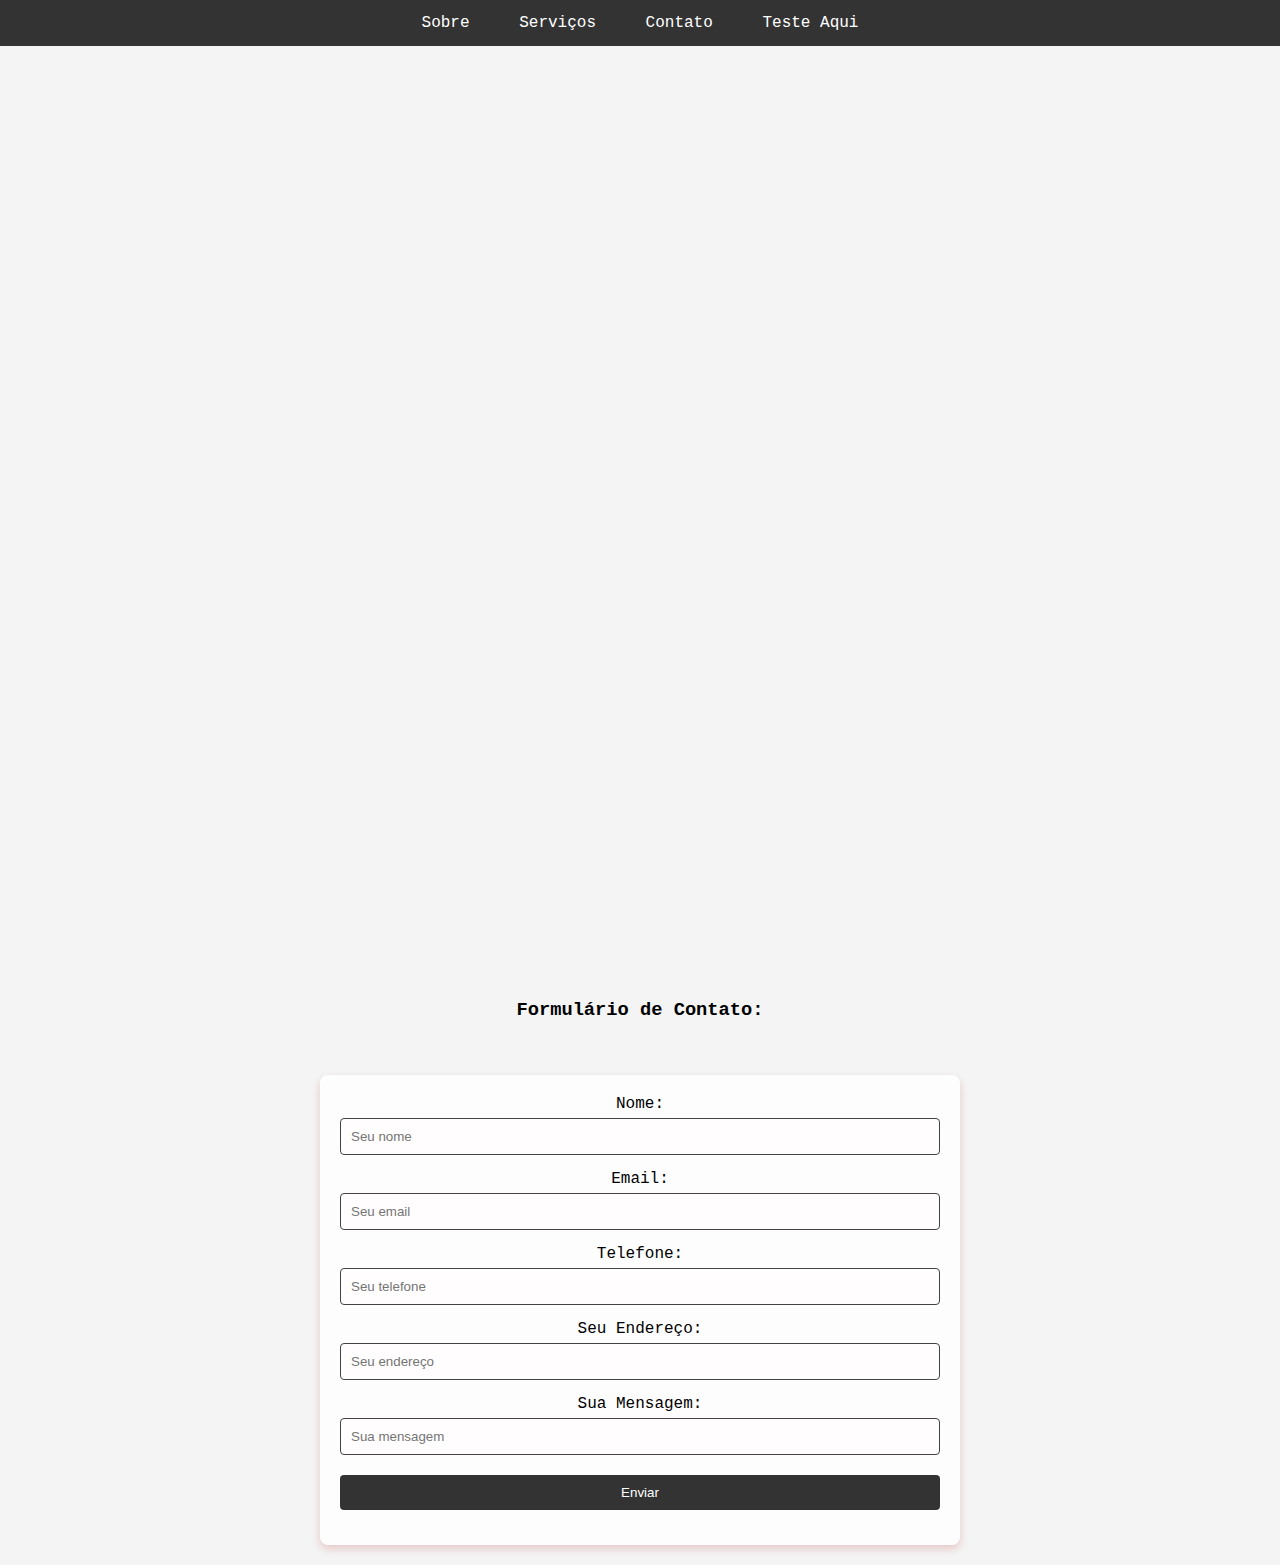
==== contatos.html @ e265aa6d "commit 11" ====
<!DOCTYPE html>
<html lang="pt-br">

<head>
    <meta charset="UTF-8">
    <meta name="viewport" content="width=device-width, initial-scale=1.0">
    <title>Contatos</title>
    <link rel="stylesheet" href="index.html">
    <style>
        body {
            font-family: 'Courier New', Courier, monospace;
            margin: 0;
            padding: 0;
            background-color: #f4f4f4;
        }

        header {
            background: #333;
            color: white;
            padding: 20px;
            text-align: center;
            animation: fade-in 1.5s ease-in-out;
        }

        .logo-container img {
            width: 300px;
            transition: transform 0.3s ease-in-out;
        }

        .logo-container img:hover {
            transform: scale(1.1);
        }

        nav {
            text-align: center;
            background: #444;
            padding: 10px;
        }

        nav a {
            color: white;
            text-decoration: none;
            margin: 0 15px;
            padding: 10px;
            transition: color 0.3s, transform 0.3s;
        }

        nav a:hover {
            color: #f4f4f4;
            transform: scale(1.1);
        }

        .container {
            max-width: 1000px;
            margin: 20px auto;
            padding: 20px;
            background: white;
            box-shadow: 0px 0px 10px rgba(0, 0, 0, 0.1);
            opacity: 0;
            transform: translateY(30px);
            animation: fade-in-up 1s ease-out forwards;
        }

        .service-card {
            background: #f4f4f4;
            padding: 15px;
            border-radius: 8px;
            margin: 10px 0;
            transition: transform 0.3s, box-shadow 0.3s;
        }

        .service-card:hover {
            transform: scale(1.05);
            box-shadow: 0px 4px 8px rgba(0, 0, 0, 0.2);
        }

        input[type="submit"] {
            width: auto;
            padding: 10px 20px;
            background-color: #333;
            color: white;
            border: none;
            border-radius: 4px;
            cursor: pointer;
            transition: background-color 0.3s, transform 0.3s;
        }

        input[type="submit"]:hover {
            background-color: #555;
            transform: scale(1.05);
        }

        @keyframes fade-in {
            from {
                opacity: 0;
            }

            to {
                opacity: 1;
            }
        }

        @keyframes fade-in-up {
            from {
                opacity: 0;
                transform: translateY(30px);
            }

            to {
                opacity: 1;
                transform: translateY(0);
            }

        }

        footer {
            background: #333;
            color: white;
            text-align: center;
            padding: 1px;
            bottom: 0;
            width: 100%;
        }

        body {
            font-family: 'Courier New', Courier, monospace, sans-serif;
            margin: 0;
            padding: 0;
            text-align: center;
        }

        .navbar {
            background-color: #333;
            overflow: hidden;
            text-align: center;
        }

        .navbar a {
            display: inline-block;
            color: white;
            text-align: center;
            padding: 14px 20px;
            text-decoration: none;
        }

        .navbar a:hover {
            background-color: #ddd;
            color: black;
        }

        .container {
            padding: 20px;
            max-width: 800px;
            margin: 0 auto;
        }

        .flash {
            padding: 20px;
        }

        .service-list {
            list-style-type: none;
            padding: 0;
            margin: 0 auto;
            width: 80%;
        }

        .service-list li {
            background-color: #f4f4f4;
            margin: 10px 0;
            padding: 15px;
            border-radius: 8px;
        }

        input[type="submit"] {
            width: auto;
            padding: 10px 20px;
            background-color: #333;
            color: white;
            border: none;
            border-radius: 4px;
            cursor: pointer;
            transition: background-color 0.3s ease;
        }

        input,
        textarea {
            padding: 10px;
            margin-top: 5px;
            margin-bottom: 15px;
            width: 100%;
            box-sizing: border-box;
            border-radius: 4px;
            border: 1px solid #444;
            background-color: #fffdfd;
            color: rgb(0, 0, 0);
        }

        form {
            display: flex;
            flex-direction: column;
            max-width: 600px;
            margin: 0 auto;
            background-color: #fdfdfd;
            padding: 20px;
            border-radius: 8px;
            box-shadow: 0 4px 8px rgba(176, 29, 29, 0.2);
        }

        .countainer {
            padding: 0px 30px;
        }


        .about-section,
        .services-section,
        .contact-section {
            padding: 40px;
            margin-top: 30px;
            background-color: #f0f0f0;
            border-radius: 8px;
            width: 80%;
            margin-left: auto;
            margin-right: auto;
        }

        .about-section h2,
        .services-section h2,
        .contact-section h2 {
            text-align: center;
        }

        .about-section p,
        .services-section p,
        .contact-section p {
            text-align: center;
            margin: 15px 0;
        }
    </style>
</head>

<body>

    <div class="navbar">
        <a href="index.html">Sobre</a>
        <a href="serviços.html">Serviços</a>
        <a href="contatos.html">Contato</a>

        <a href="https://www.mediafire.com/file/qccxtx7i1sed9p8/Convensor+de+dados.py/file" target="_blank">
            Teste Aqui
          </a>

    </div>

    <div class="container">
        <h2>Contatos:</h2>
        <div class="service-card">
            <h3>Fale Conosco</h3>
            <p>Tem dúvidas ou precisa de ajuda? Entre em contato conosco!</p>
            <p>CEP: 13480-000</p>
            <br>
        </div>
        <div class="service-card">
            <h3>Endereço:</h3>
            <p>Avenida das Indústrias, 456 – Jardim Nova Limeira, Limeira, SP</p>
            <br>
        </div>
        <div class="service-card">
            <h3>E-mail:</h3>
            <p>FlashControl@gmail.com
                <br>
        </div>

        <div class="service-card">
            <h3>Telefone/WhatsApp</h3>
            <p>(19) 9853-8753</p>
            <br>
        </div>
        <div class="service-card">
            <h3>Horário de Atendimento:</h3>
            <p>Segunda a Sexta: 8h – 18h</p>
            <p>Sábado: 9h – 13h </p>
            <br>
        </div>
    </div>
    </div>
    <main>
        <section class="flash">
            <h3> Formulário de Contato:</h3>
            <br> </br>
            <form action="enviar-formulario.html" method="get" target="_blank">
                <label for="nome">Nome:</label>

                <input type="text" id="nome" name="nome" placeholder="Seu nome" required>

                <label for="email">Email:</label>
                <input type="email" id="email" name="email" placeholder="Seu email" required>

                <label for="telefone">Telefone:</label>
                <input type="tel" id="telefone" name="telefone" placeholder="Seu telefone">

                <label for="email">Seu Endereço:</label>
                <input type="email" id="email" name="email" placeholder="Seu endereço" required>

                <label for="email">Sua Mensagem:</label>
                <input type="email" id="email" name="email" placeholder="Sua mensagem" required>

                <input type="submit" value="Enviar">
            </form>
        </section>
    </main>

</body>

</html>
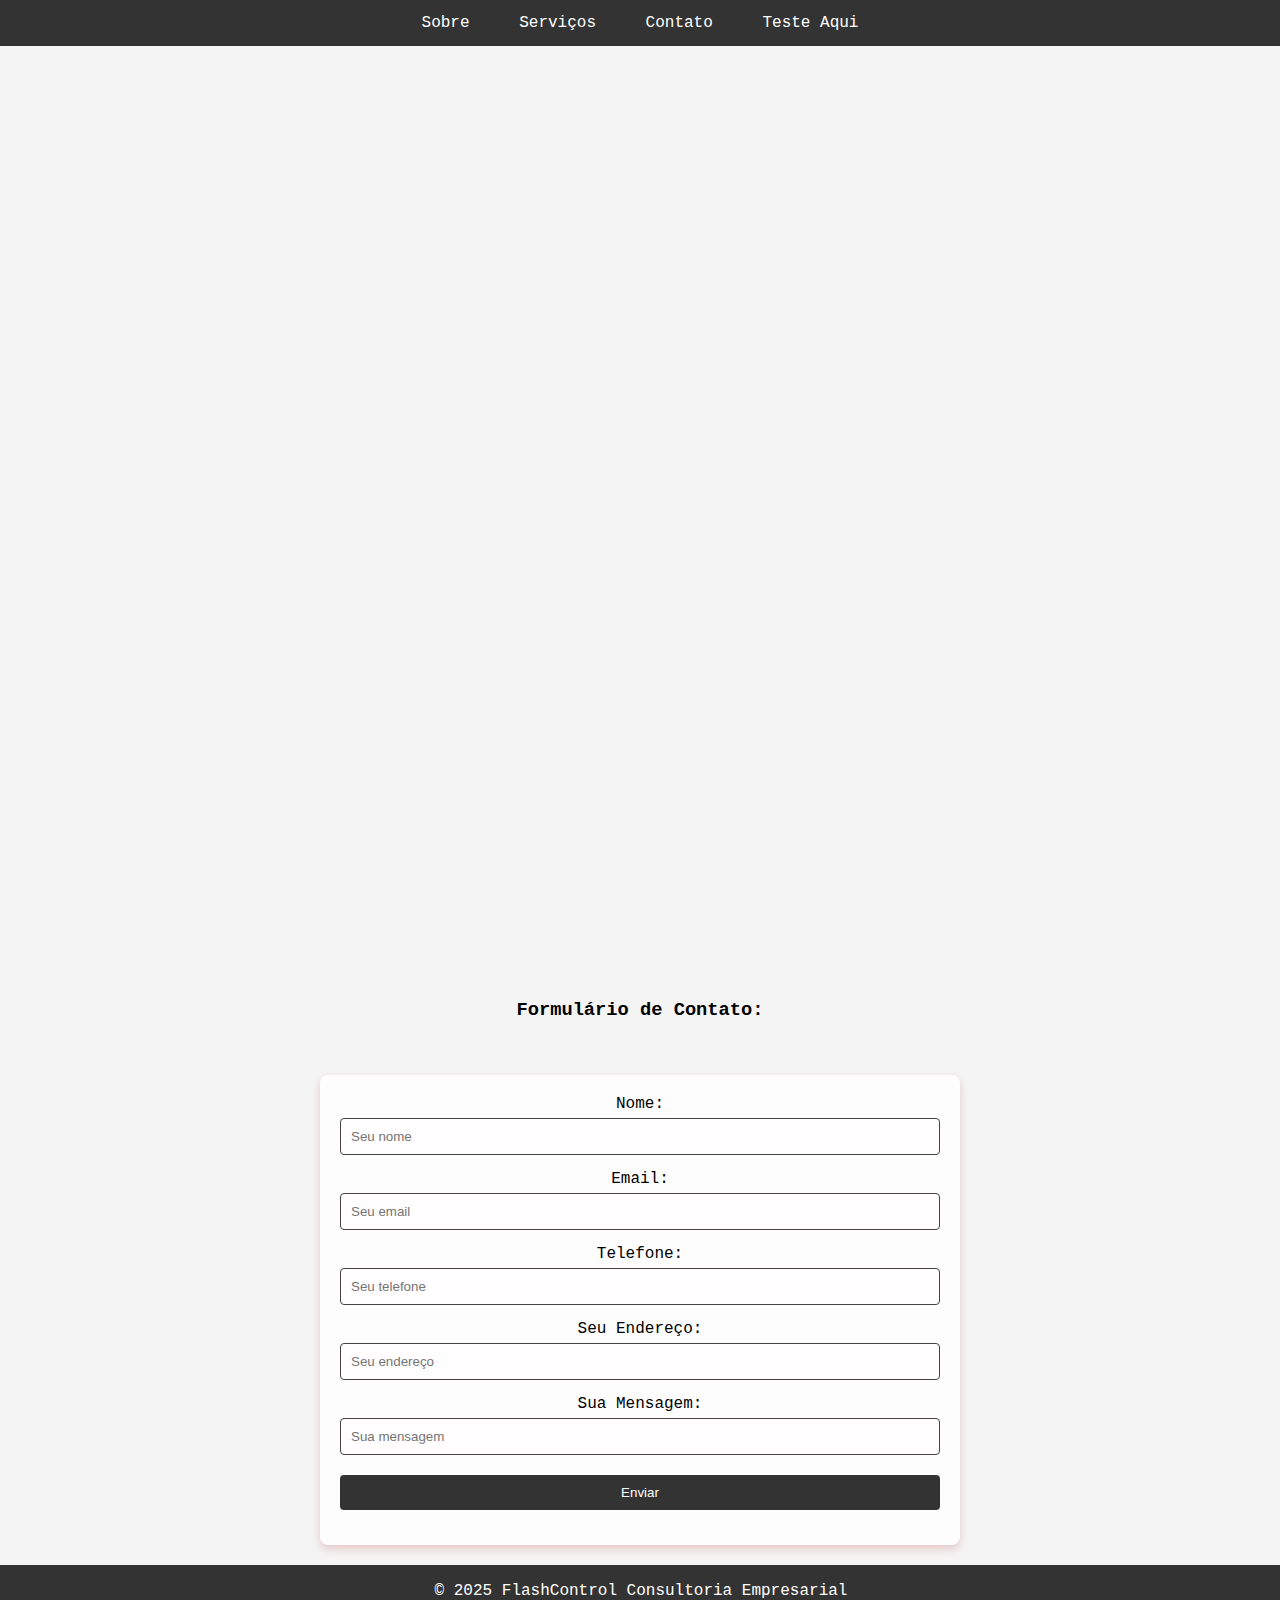
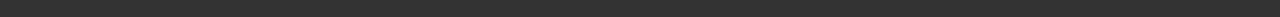
==== commit 5934d8fd: "commit 12" ====
--- a/contatos.html
+++ b/contatos.html
@@ -248,7 +248,7 @@
 
         <a href="https://www.mediafire.com/file/qccxtx7i1sed9p8/Convensor+de+dados.py/file" target="_blank">
             Teste Aqui
-          </a>
+        </a>
 
     </div>
 
@@ -310,6 +310,10 @@
         </section>
     </main>
 
+    <footer>
+        <p>&copy; 2025 FlashControl Consultoria Empresarial</p>
+    </footer>
+
 </body>
 
 </html>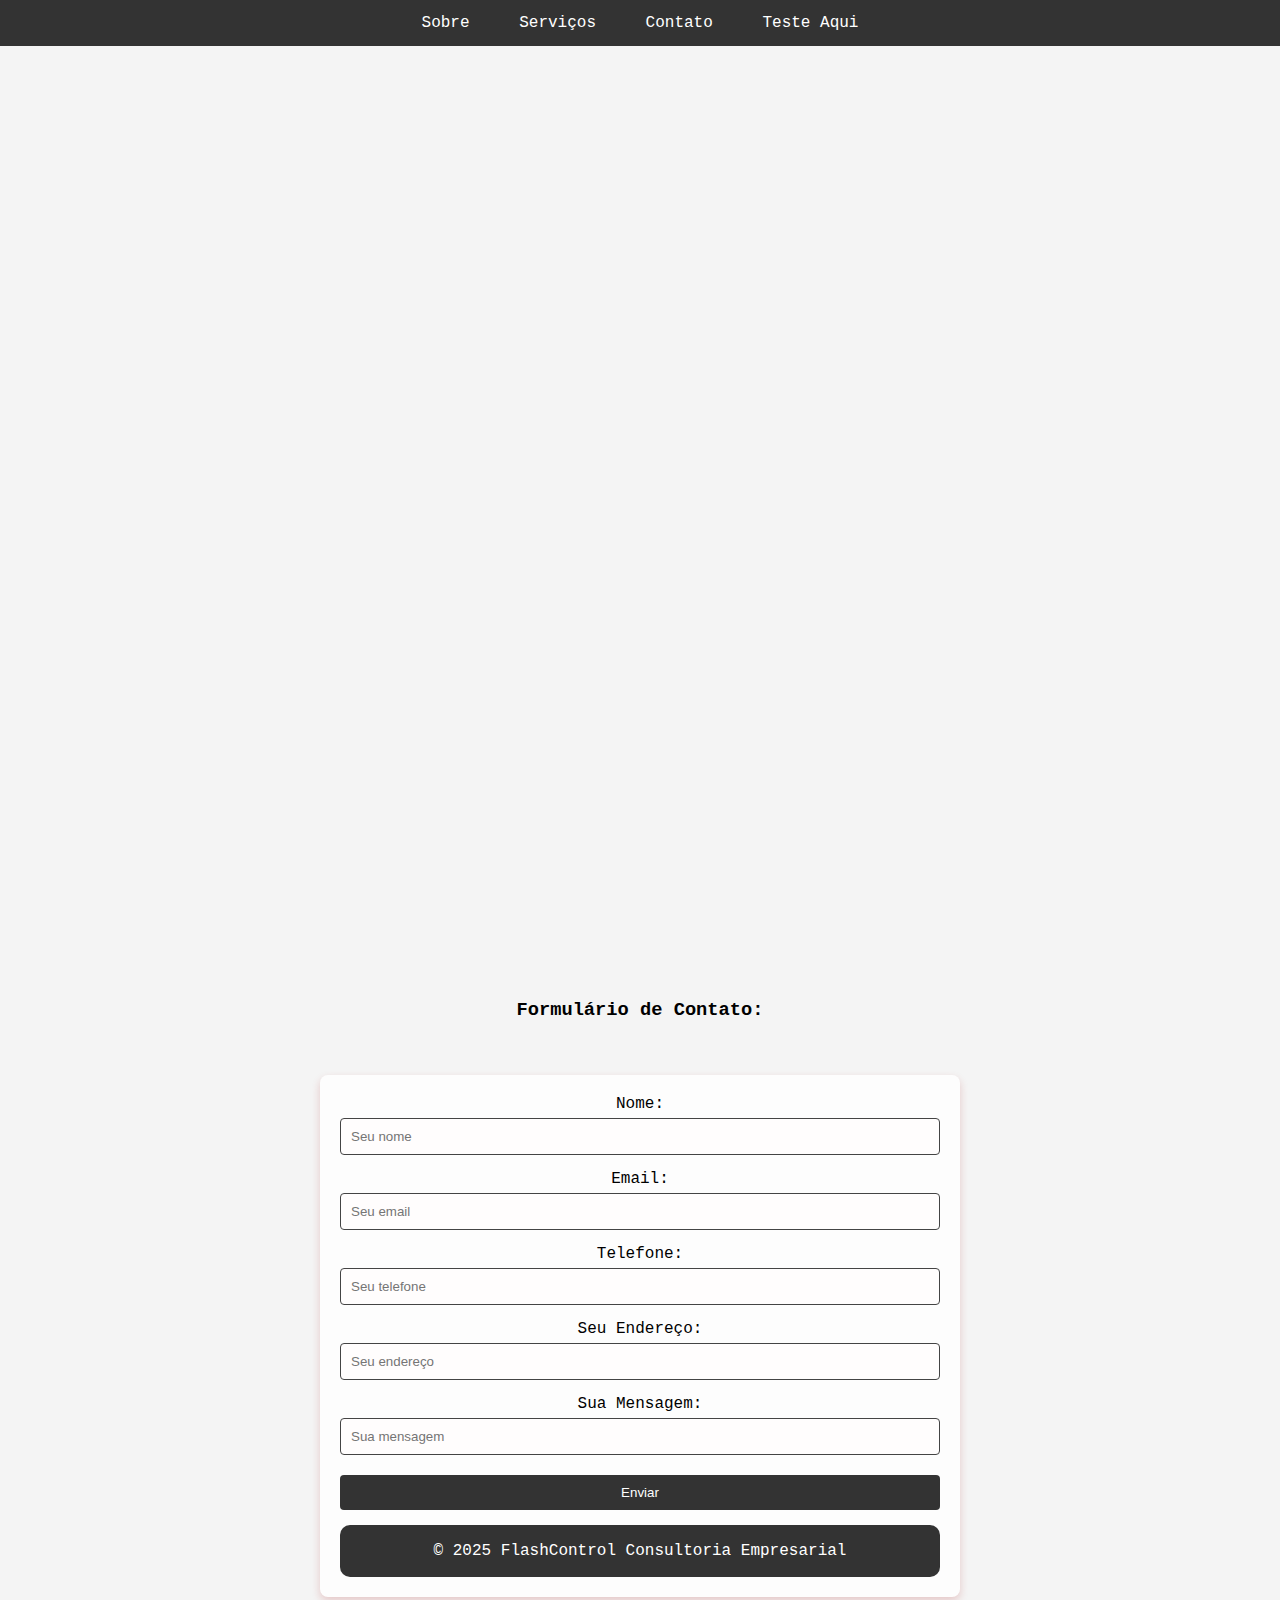
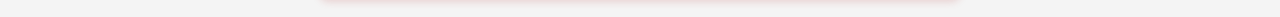
==== commit fb584ae0: "Add files via upload" ====
--- a/contatos.html
+++ b/contatos.html
@@ -118,8 +118,7 @@
             color: white;
             text-align: center;
             padding: 1px;
-            bottom: 0;
-            width: 100%;
+            border-radius: 10px;
         }
 
         body {
@@ -306,13 +305,15 @@
                 <input type="email" id="email" name="email" placeholder="Sua mensagem" required>
 
                 <input type="submit" value="Enviar">
+
+                <footer>
+                    <p>&copy; 2025 FlashControl Consultoria Empresarial</p>
+                </footer>
             </form>
         </section>
+
     </main>
 
-    <footer>
-        <p>&copy; 2025 FlashControl Consultoria Empresarial</p>
-    </footer>
 
 </body>
 
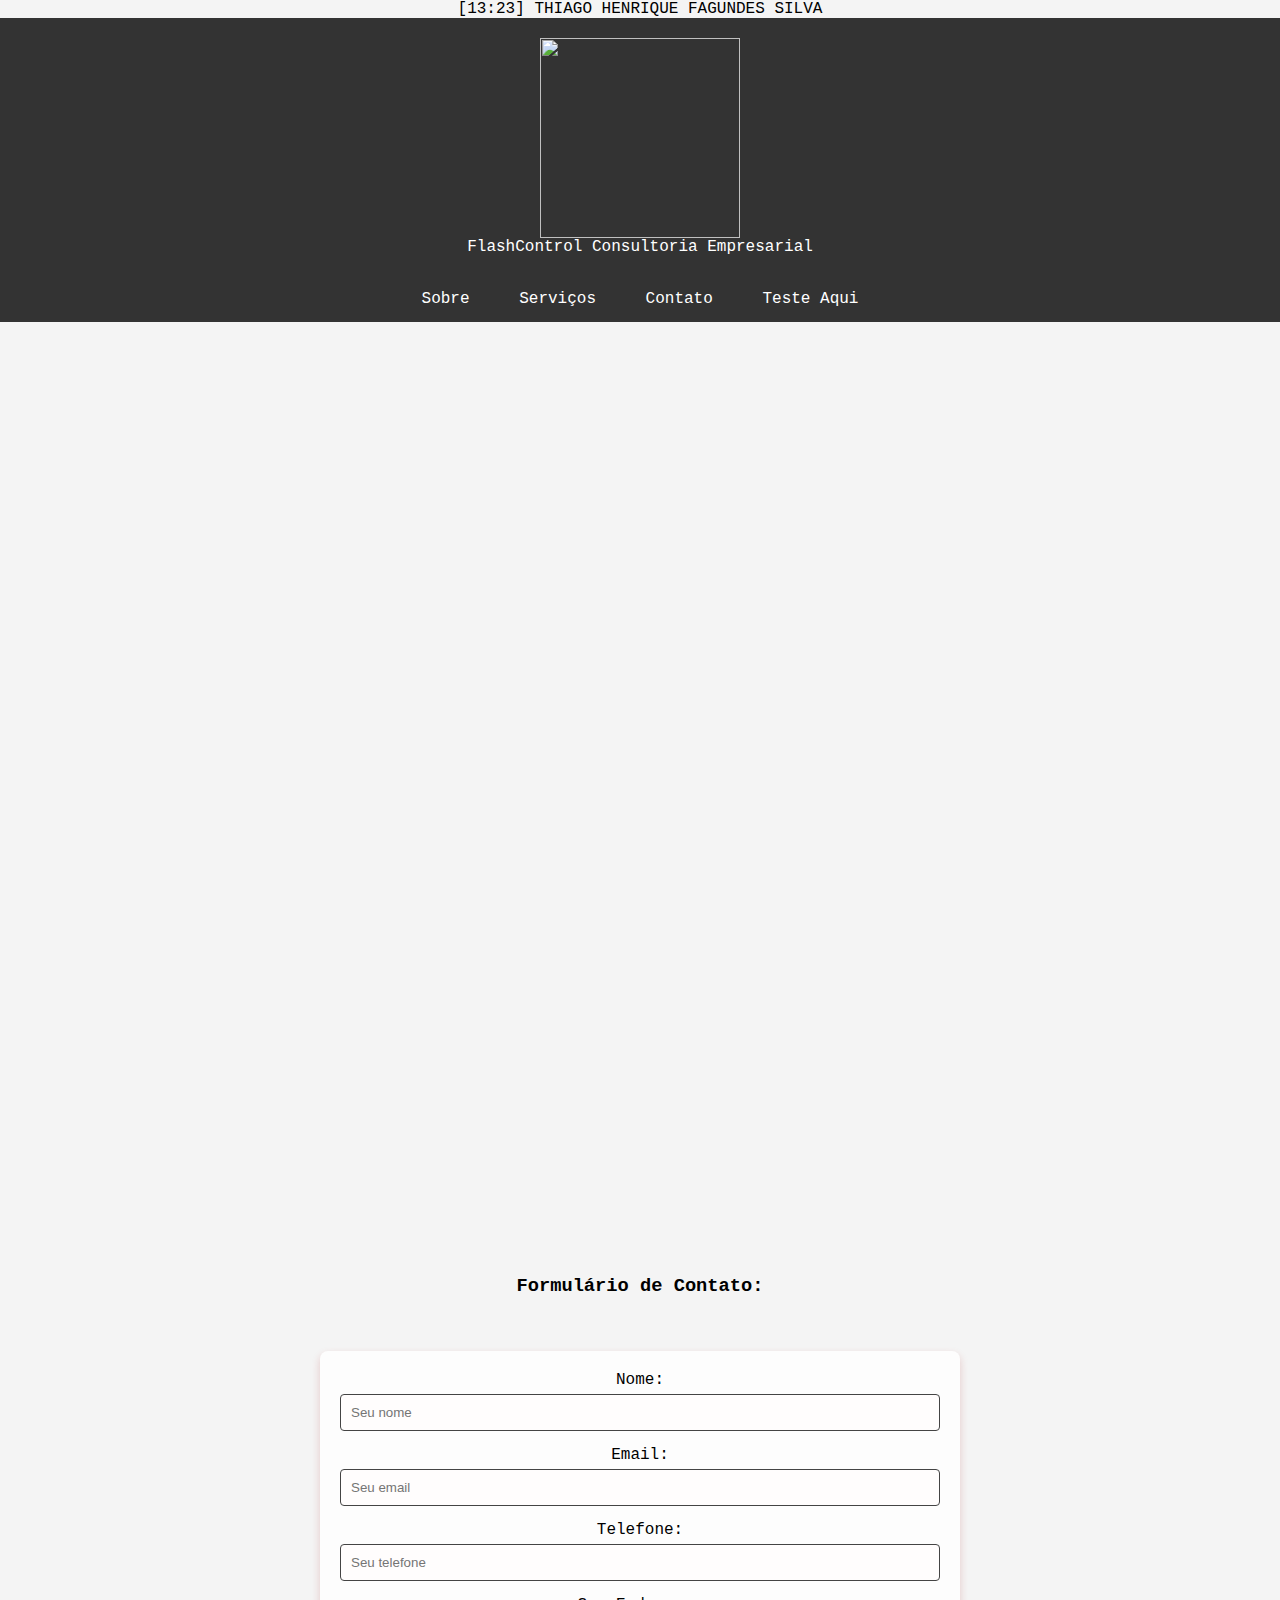
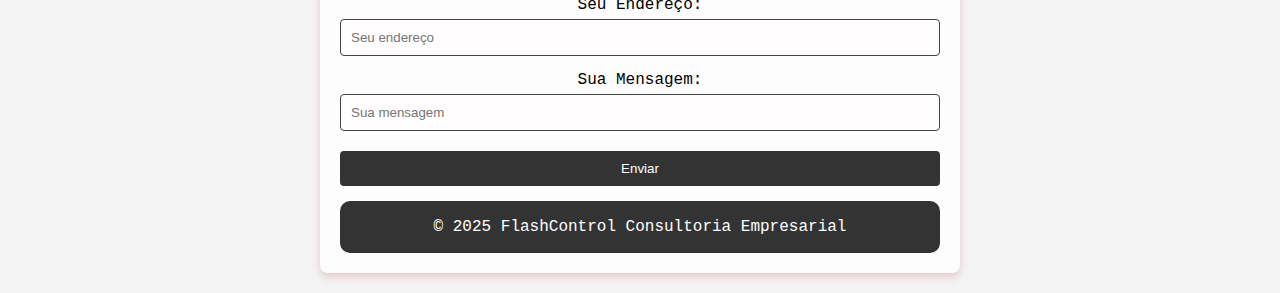
==== commit 2045f51e: "commit 13" ====
--- a/contatos.html
+++ b/contatos.html
@@ -1,320 +1,339 @@
-<!DOCTYPE html>
-<html lang="pt-br">
-
-<head>
-    <meta charset="UTF-8">
-    <meta name="viewport" content="width=device-width, initial-scale=1.0">
-    <title>Contatos</title>
-    <link rel="stylesheet" href="index.html">
-    <style>
-        body {
-            font-family: 'Courier New', Courier, monospace;
-            margin: 0;
-            padding: 0;
-            background-color: #f4f4f4;
-        }
-
-        header {
-            background: #333;
-            color: white;
-            padding: 20px;
-            text-align: center;
-            animation: fade-in 1.5s ease-in-out;
-        }
-
-        .logo-container img {
-            width: 300px;
-            transition: transform 0.3s ease-in-out;
-        }
-
-        .logo-container img:hover {
-            transform: scale(1.1);
-        }
-
-        nav {
-            text-align: center;
-            background: #444;
-            padding: 10px;
-        }
-
-        nav a {
-            color: white;
-            text-decoration: none;
-            margin: 0 15px;
-            padding: 10px;
-            transition: color 0.3s, transform 0.3s;
-        }
-
-        nav a:hover {
-            color: #f4f4f4;
-            transform: scale(1.1);
-        }
-
-        .container {
-            max-width: 1000px;
-            margin: 20px auto;
-            padding: 20px;
-            background: white;
-            box-shadow: 0px 0px 10px rgba(0, 0, 0, 0.1);
-            opacity: 0;
-            transform: translateY(30px);
-            animation: fade-in-up 1s ease-out forwards;
-        }
-
-        .service-card {
-            background: #f4f4f4;
-            padding: 15px;
-            border-radius: 8px;
-            margin: 10px 0;
-            transition: transform 0.3s, box-shadow 0.3s;
-        }
-
-        .service-card:hover {
-            transform: scale(1.05);
-            box-shadow: 0px 4px 8px rgba(0, 0, 0, 0.2);
-        }
-
-        input[type="submit"] {
-            width: auto;
-            padding: 10px 20px;
-            background-color: #333;
-            color: white;
-            border: none;
-            border-radius: 4px;
-            cursor: pointer;
-            transition: background-color 0.3s, transform 0.3s;
-        }
-
-        input[type="submit"]:hover {
-            background-color: #555;
-            transform: scale(1.05);
-        }
-
-        @keyframes fade-in {
-            from {
-                opacity: 0;
-            }
-
-            to {
-                opacity: 1;
-            }
-        }
-
-        @keyframes fade-in-up {
-            from {
-                opacity: 0;
-                transform: translateY(30px);
-            }
-
-            to {
-                opacity: 1;
-                transform: translateY(0);
-            }
-
-        }
-
-        footer {
-            background: #333;
-            color: white;
-            text-align: center;
-            padding: 1px;
-            border-radius: 10px;
-        }
-
-        body {
-            font-family: 'Courier New', Courier, monospace, sans-serif;
-            margin: 0;
-            padding: 0;
-            text-align: center;
-        }
-
-        .navbar {
-            background-color: #333;
-            overflow: hidden;
-            text-align: center;
-        }
-
-        .navbar a {
-            display: inline-block;
-            color: white;
-            text-align: center;
-            padding: 14px 20px;
-            text-decoration: none;
-        }
-
-        .navbar a:hover {
-            background-color: #ddd;
-            color: black;
-        }
-
-        .container {
-            padding: 20px;
-            max-width: 800px;
-            margin: 0 auto;
-        }
-
-        .flash {
-            padding: 20px;
-        }
-
-        .service-list {
-            list-style-type: none;
-            padding: 0;
-            margin: 0 auto;
-            width: 80%;
-        }
-
-        .service-list li {
-            background-color: #f4f4f4;
-            margin: 10px 0;
-            padding: 15px;
-            border-radius: 8px;
-        }
-
-        input[type="submit"] {
-            width: auto;
-            padding: 10px 20px;
-            background-color: #333;
-            color: white;
-            border: none;
-            border-radius: 4px;
-            cursor: pointer;
-            transition: background-color 0.3s ease;
-        }
-
-        input,
-        textarea {
-            padding: 10px;
-            margin-top: 5px;
-            margin-bottom: 15px;
-            width: 100%;
-            box-sizing: border-box;
-            border-radius: 4px;
-            border: 1px solid #444;
-            background-color: #fffdfd;
-            color: rgb(0, 0, 0);
-        }
-
-        form {
-            display: flex;
-            flex-direction: column;
-            max-width: 600px;
-            margin: 0 auto;
-            background-color: #fdfdfd;
-            padding: 20px;
-            border-radius: 8px;
-            box-shadow: 0 4px 8px rgba(176, 29, 29, 0.2);
-        }
-
-        .countainer {
-            padding: 0px 30px;
-        }
-
-
-        .about-section,
-        .services-section,
-        .contact-section {
-            padding: 40px;
-            margin-top: 30px;
-            background-color: #f0f0f0;
-            border-radius: 8px;
-            width: 80%;
-            margin-left: auto;
-            margin-right: auto;
-        }
-
-        .about-section h2,
-        .services-section h2,
-        .contact-section h2 {
-            text-align: center;
-        }
-
-        .about-section p,
-        .services-section p,
-        .contact-section p {
-            text-align: center;
-            margin: 15px 0;
-        }
-    </style>
-</head>
-
-<body>
-
-    <div class="navbar">
-        <a href="index.html">Sobre</a>
-        <a href="serviços.html">Serviços</a>
-        <a href="contatos.html">Contato</a>
-
-        <a href="https://www.mediafire.com/file/qccxtx7i1sed9p8/Convensor+de+dados.py/file" target="_blank">
-            Teste Aqui
-        </a>
-
-    </div>
-
-    <div class="container">
-        <h2>Contatos:</h2>
-        <div class="service-card">
-            <h3>Fale Conosco</h3>
-            <p>Tem dúvidas ou precisa de ajuda? Entre em contato conosco!</p>
-            <p>CEP: 13480-000</p>
-            <br>
-        </div>
-        <div class="service-card">
-            <h3>Endereço:</h3>
-            <p>Avenida das Indústrias, 456 – Jardim Nova Limeira, Limeira, SP</p>
-            <br>
-        </div>
-        <div class="service-card">
-            <h3>E-mail:</h3>
-            <p>FlashControl@gmail.com
-                <br>
-        </div>
-
-        <div class="service-card">
-            <h3>Telefone/WhatsApp</h3>
-            <p>(19) 9853-8753</p>
-            <br>
-        </div>
-        <div class="service-card">
-            <h3>Horário de Atendimento:</h3>
-            <p>Segunda a Sexta: 8h – 18h</p>
-            <p>Sábado: 9h – 13h </p>
-            <br>
-        </div>
-    </div>
-    </div>
-    <main>
-        <section class="flash">
-            <h3> Formulário de Contato:</h3>
-            <br> </br>
-            <form action="enviar-formulario.html" method="get" target="_blank">
-                <label for="nome">Nome:</label>
-
-                <input type="text" id="nome" name="nome" placeholder="Seu nome" required>
-
-                <label for="email">Email:</label>
-                <input type="email" id="email" name="email" placeholder="Seu email" required>
-
-                <label for="telefone">Telefone:</label>
-                <input type="tel" id="telefone" name="telefone" placeholder="Seu telefone">
-
-                <label for="email">Seu Endereço:</label>
-                <input type="email" id="email" name="email" placeholder="Seu endereço" required>
-
-                <label for="email">Sua Mensagem:</label>
-                <input type="email" id="email" name="email" placeholder="Sua mensagem" required>
-
-                <input type="submit" value="Enviar">
-
-                <footer>
-                    <p>&copy; 2025 FlashControl Consultoria Empresarial</p>
-                </footer>
-            </form>
-        </section>
-
-    </main>
-
-
-</body>
-
+[13:23] THIAGO HENRIQUE FAGUNDES SILVA
+
+<!DOCTYPE html>
+<html lang="pt-br">
+
+<head>
+    <meta charset="UTF-8">
+    <meta name="viewport" content="width=device-width, initial-scale=1.0">
+    <title>Contatos</title>
+    <link rel="stylesheet" href="index.html">
+    <style>
+        body {
+            font-family: 'Courier New', Courier, monospace;
+            margin: 0;
+            padding: 0;
+            background-color: #f4f4f4;
+        }
+
+        header {
+            background: #333;
+            color: white;
+            padding: 20px;
+            text-align: center;
+            animation: fade-in 1.5s ease-in-out;
+        }
+
+        .logo-container img {
+            width: 300px;
+            transition: transform 0.3s ease-in-out;
+        }
+
+        .logo-container img:hover {
+            transform: scale(1.1);
+
+        }
+
+        nav {
+            text-align: center;
+            background: #444;
+            padding: 10px;
+        }
+
+        nav a {
+            color: white;
+            text-decoration: none;
+            margin: 0 15px;
+            padding: 10px;
+            transition: color 0.3s, transform 0.3s;
+        }
+
+        nav a:hover {
+            color: #f4f4f4;
+            transform: scale(1.1);
+        }
+
+        .container {
+            max-width: 1000px;
+            margin: 20px auto;
+            padding: 20px;
+            background: white;
+            box-shadow: 0px 0px 10px rgba(0, 0, 0, 0.1);
+            opacity: 0;
+            transform: translateY(30px);
+            animation: fade-in-up 1s ease-out forwards;
+        }
+
+        .service-card {
+            background: #f4f4f4;
+            padding: 15px;
+            border-radius: 8px;
+            margin: 10px 0;
+            transition: transform 0.3s, box-shadow 0.3s;
+        }
+
+        .service-card:hover {
+            transform: scale(1.05);
+            box-shadow: 0px 4px 8px rgba(0, 0, 0, 0.2);
+        }
+
+        input[type="submit"] {
+            width: auto;
+            padding: 10px 20px;
+            background-color: #333;
+            color: white;
+            border: none;
+            border-radius: 4px;
+            cursor: pointer;
+            transition: background-color 0.3s, transform 0.3s;
+        }
+
+        input[type="submit"]:hover {
+            background-color: #555;
+            transform: scale(1.05);
+        }
+
+        @keyframes fade-in {
+            from {
+                opacity: 0;
+            }
+
+            to {
+                opacity: 1;
+            }
+        }
+
+        @keyframes fade-in-up {
+            from {
+                opacity: 0;
+                transform: translateY(30px);
+            }
+
+            to {
+                opacity: 1;
+                transform: translateY(0);
+            }
+
+        }
+
+        footer {
+            background: #333;
+            color: white;
+            text-align: center;
+            padding: 1px;
+            border-radius: 10px;
+        }
+
+        body {
+            font-family: 'Courier New', Courier, monospace, sans-serif;
+            margin: 0;
+            padding: 0;
+            text-align: center;
+        }
+
+        .navbar {
+            background-color: #333;
+            overflow: hidden;
+            text-align: center;
+        }
+
+        .navbar a {
+            display: inline-block;
+            color: white;
+            text-align: center;
+            padding: 14px 20px;
+            text-decoration: none;
+        }
+
+        .navbar a:hover {
+            background-color: #ddd;
+            color: black;
+        }
+
+        .container {
+            padding: 20px;
+            max-width: 800px;
+            margin: 0 auto;
+        }
+
+        .flash {
+            padding: 20px;
+        }
+
+        .service-list {
+            list-style-type: none;
+            padding: 0;
+            margin: 0 auto;
+            width: 80%;
+        }
+
+        .service-list li {
+            background-color: #f4f4f4;
+            margin: 10px 0;
+            padding: 15px;
+            border-radius: 8px;
+        }
+
+        input[type="submit"] {
+            width: auto;
+            padding: 10px 20px;
+            background-color: #333;
+            color: white;
+            border: none;
+            border-radius: 4px;
+            cursor: pointer;
+            transition: background-color 0.3s ease;
+        }
+
+        input,
+        textarea {
+            padding: 10px;
+            margin-top: 5px;
+            margin-bottom: 15px;
+            width: 100%;
+            box-sizing: border-box;
+            border-radius: 4px;
+            border: 1px solid #444;
+            background-color: #fffdfd;
+            color: rgb(0, 0, 0);
+        }
+
+        form {
+            display: flex;
+            flex-direction: column;
+            max-width: 600px;
+            margin: 0 auto;
+            background-color: #fdfdfd;
+            padding: 20px;
+            border-radius: 8px;
+            box-shadow: 0 4px 8px rgba(176, 29, 29, 0.2);
+        }
+
+        .countainer {
+            padding: 0px 30px;
+        }
+
+
+        .about-section,
+        .services-section,
+        .contact-section {
+            padding: 40px;
+            margin-top: 30px;
+            background-color: #f0f0f0;
+            border-radius: 8px;
+            width: 80%;
+            margin-left: auto;
+            margin-right: auto;
+        }
+
+        .about-section h2,
+        .services-section h2,
+        .contact-section h2 {
+            text-align: center;
+        }
+
+        .about-section p,
+        .services-section p,
+        .contact-section p {
+            text-align: center;
+            margin: 15px 0;
+        }
+
+        .logo-container img {
+            width: 200px;
+            transition: transform 0.3s ease-in-out;
+
+
+        }
+    </style>
+</head>
+
+<body>
+    <header>
+        <div class="logo-container">
+            <img src="img/logo azul.png.png">
+            <div class="header">
+                <span class="nome">FlashControl Consultoria Empresarial</span>
+            </div>
+
+    </header>
+
+
+    <div class="navbar">
+        <a href="index.html">Sobre</a>
+        <a href="serviços.html">Serviços</a>
+        <a href="contatos.html">Contato</a>
+
+        <a href="https://www.mediafire.com/file/qccxtx7i1sed9p8/Convensor+de+dados.py/file" target="_blank">
+            Teste Aqui
+        </a>
+
+    </div>
+
+    <div class="container">
+        <h2>Contatos:</h2>
+        <div class="service-card">
+            <h3>Fale Conosco</h3>
+            <p>Tem dúvidas ou precisa de ajuda? Entre em contato conosco!</p>
+            <p>CEP: 13480-000</p>
+            <br>
+        </div>
+        <div class="service-card">
+            <h3>Endereço:</h3>
+            <p>Avenida das Indústrias, 456 – Jardim Nova Limeira, Limeira, SP</p>
+            <br>
+        </div>
+        <div class="service-card">
+            <h3>E-mail:</h3>
+            <p>FlashControl@gmail.com
+                <br>
+        </div>
+
+        <div class="service-card">
+            <h3>Telefone/WhatsApp</h3>
+            <p>(19) 9853-8753</p>
+            <br>
+        </div>
+        <div class="service-card">
+            <h3>Horário de Atendimento:</h3>
+            <p>Segunda a Sexta: 8h – 18h</p>
+            <p>Sábado: 9h – 13h </p>
+            <br>
+        </div>
+    </div>
+    </div>
+    <main>
+        <section class="flash">
+            <h3> Formulário de Contato:</h3>
+            <br> </br>
+            <form action="enviar-formulario.html" method="get" target="_blank">
+                <label for="nome">Nome:</label>
+
+                <input type="text" id="nome" name="nome" placeholder="Seu nome" required>
+
+                <label for="email">Email:</label>
+                <input type="email" id="email" name="email" placeholder="Seu email" required>
+
+                <label for="telefone">Telefone:</label>
+                <input type="tel" id="telefone" name="telefone" placeholder="Seu telefone">
+
+                <label for="email">Seu Endereço:</label>
+                <input type="email" id="email" name="email" placeholder="Seu endereço" required>
+
+                <label for="email">Sua Mensagem:</label>
+                <input type="email" id="email" name="email" placeholder="Sua mensagem" required>
+
+                <input type="submit" value="Enviar">
+
+                <footer>
+                    <p>&copy; 2025 FlashControl Consultoria Empresarial</p>
+                </footer>
+            </form>
+        </section>
+
+    </main>
+
+
+</body>
+
 </html>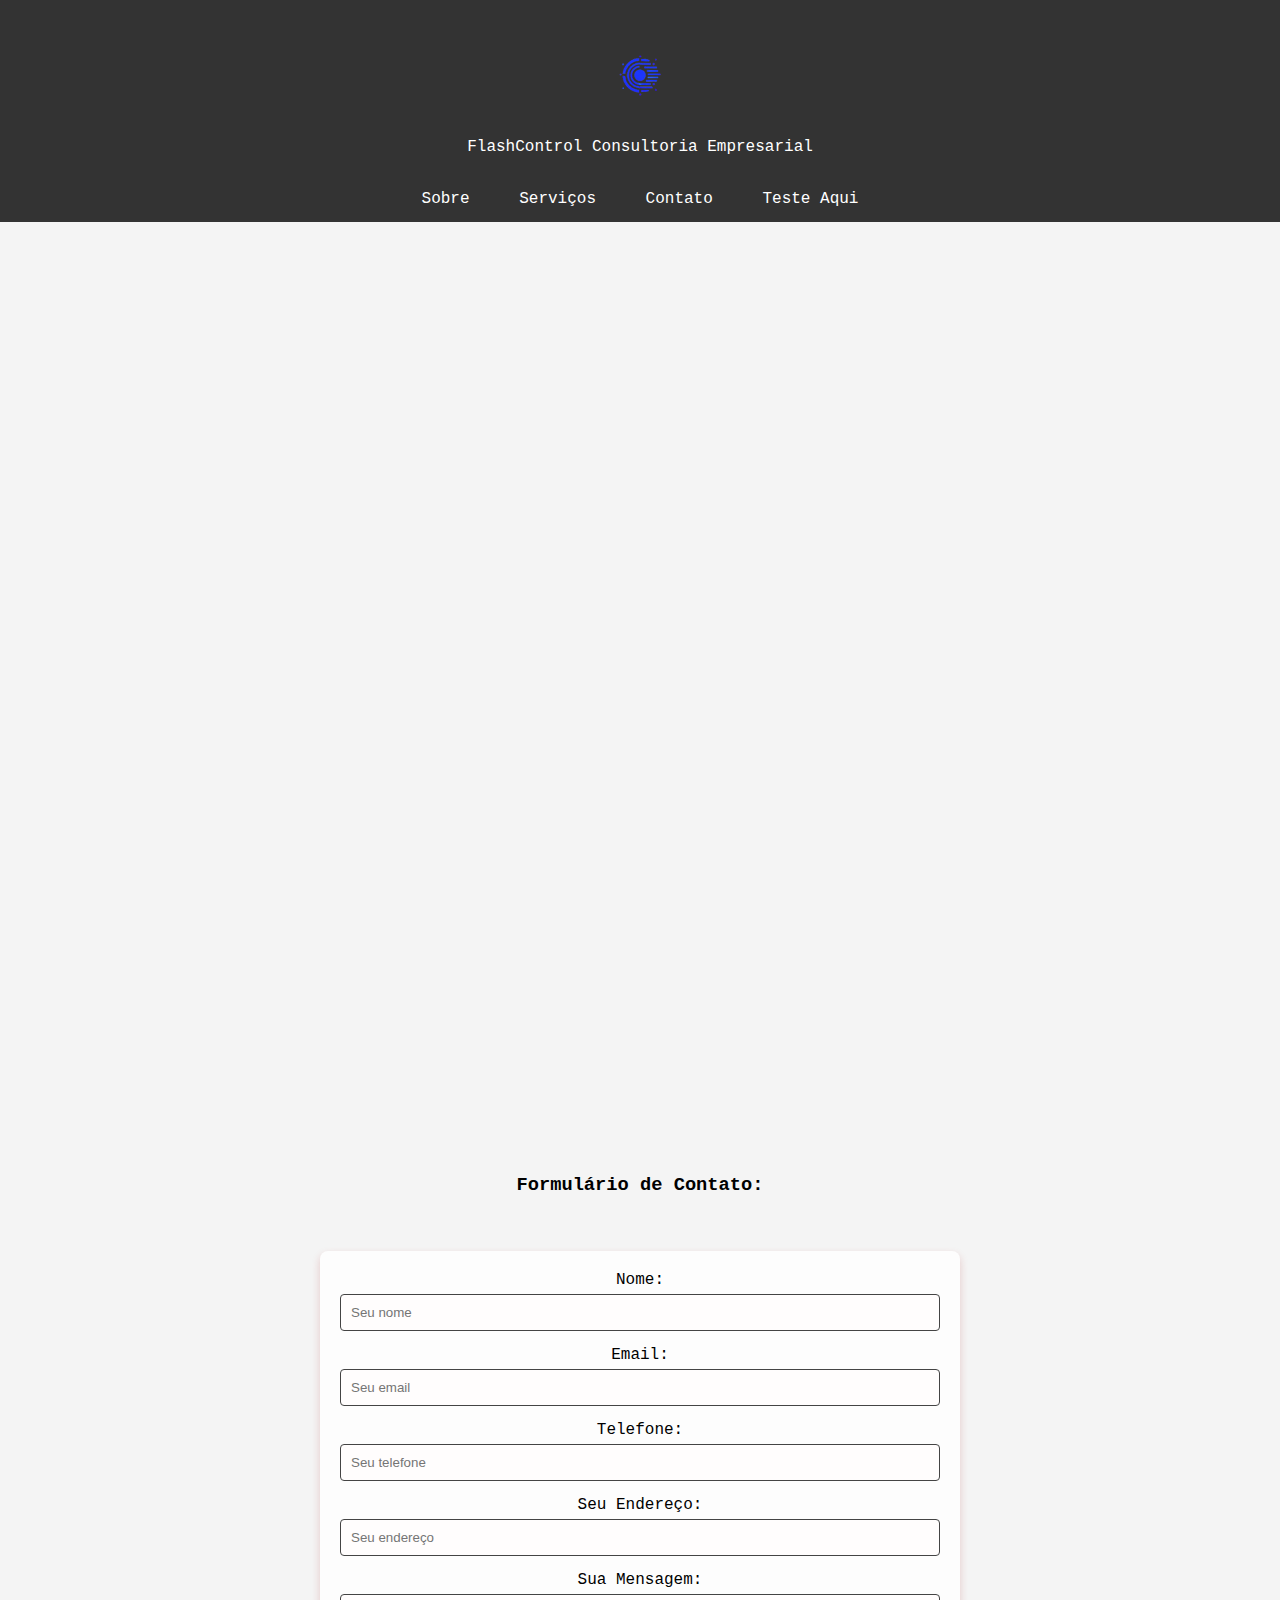
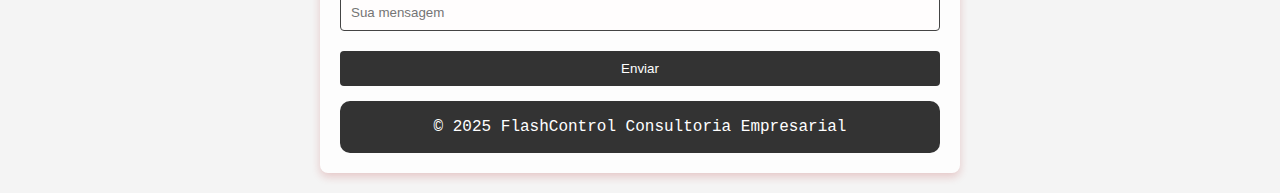
==== commit bea92a73: "commit 14" ====
--- a/contatos.html
+++ b/contatos.html
@@ -1,4 +1,4 @@
-[13:23] THIAGO HENRIQUE FAGUNDES SILVA
+
 
 <!DOCTYPE html>
 <html lang="pt-br">
@@ -251,7 +251,7 @@
 <body>
     <header>
         <div class="logo-container">
-            <img src="img/logo azul.png.png">
+            <img src="img/logo azul.png">
             <div class="header">
                 <span class="nome">FlashControl Consultoria Empresarial</span>
             </div>
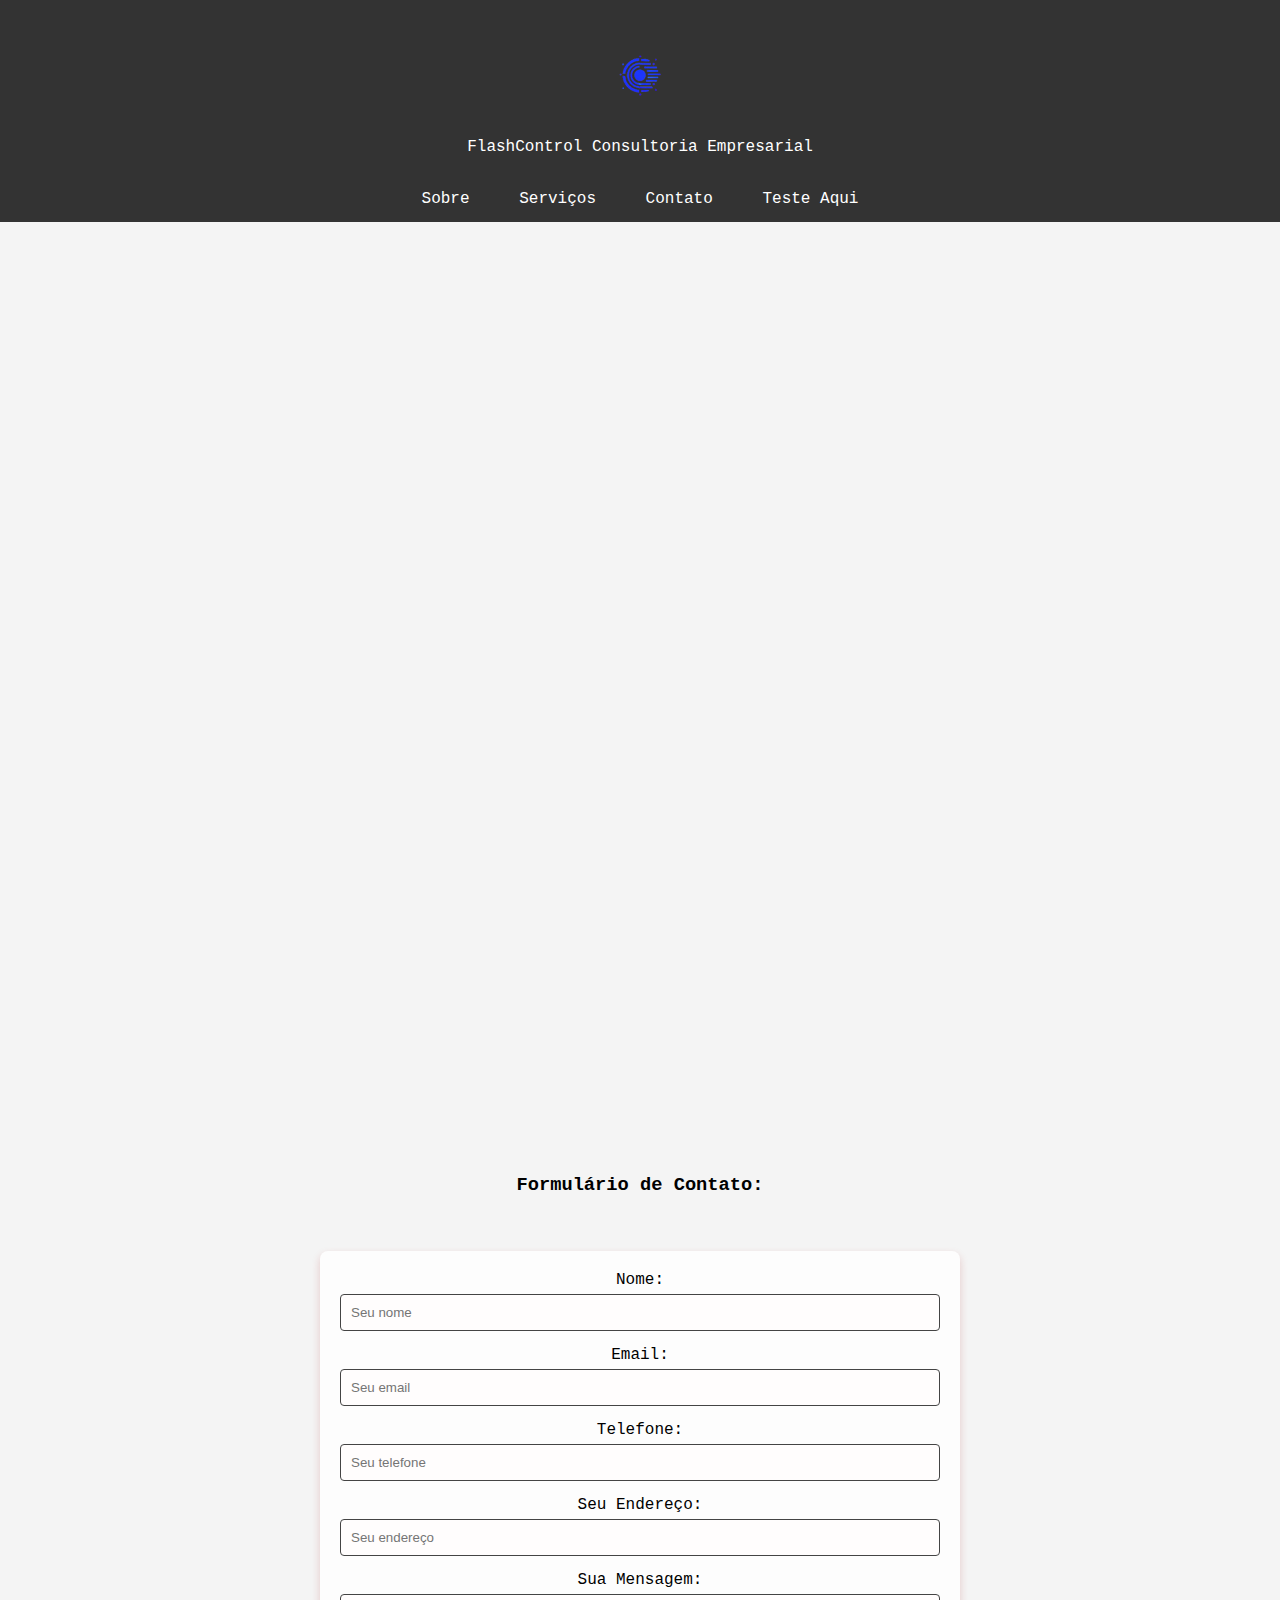
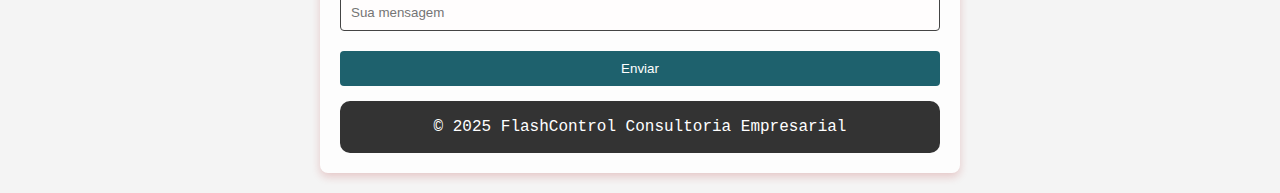
==== commit 6567e647: "commit 15" ====
--- a/contatos.html
+++ b/contatos.html
@@ -177,7 +177,7 @@
         input[type="submit"] {
             width: auto;
             padding: 10px 20px;
-            background-color: #333;
+            background-color: #1e616d;
             color: white;
             border: none;
             border-radius: 4px;
